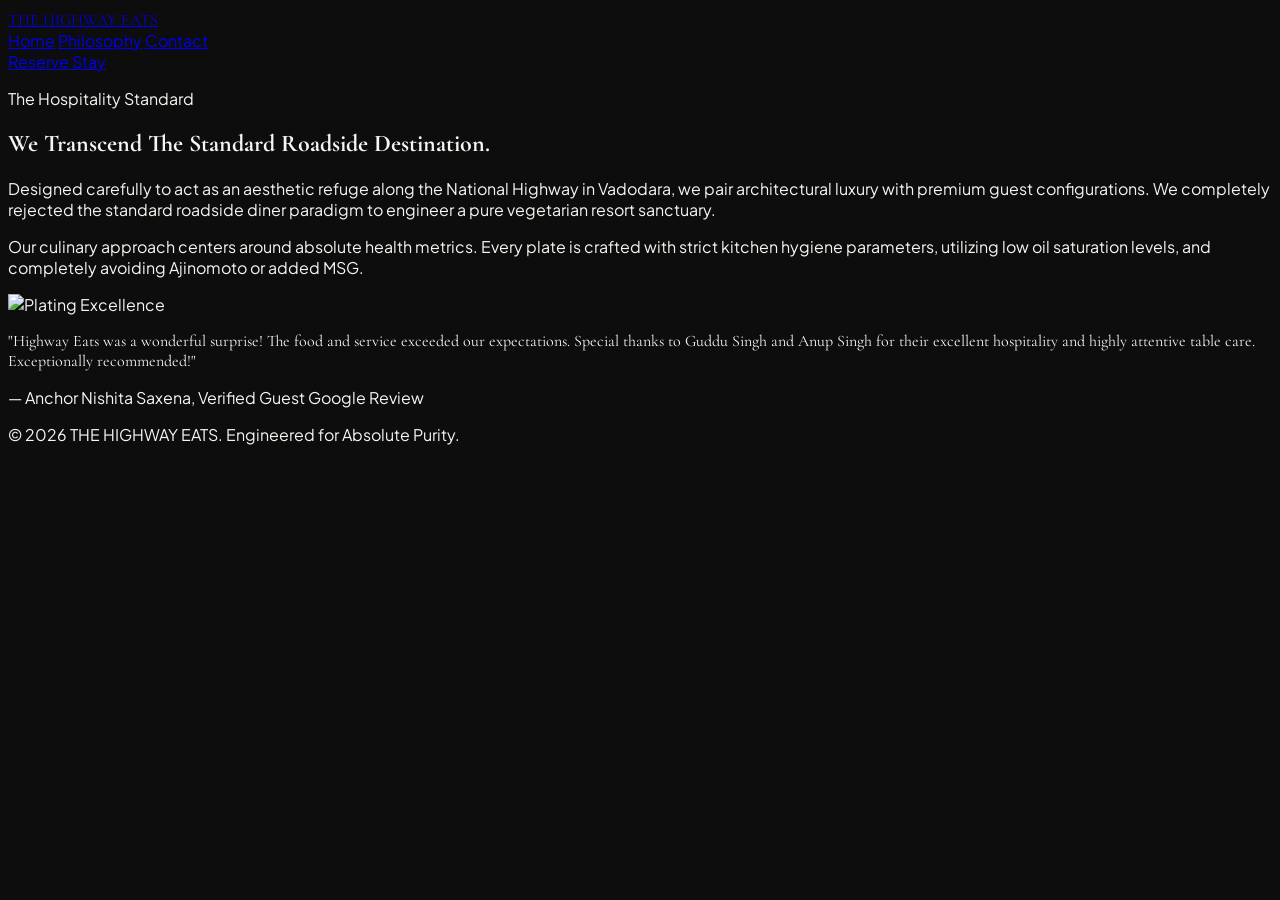
==== about.html @ dd1bbb10 "Create about.html" ====
<!DOCTYPE html>
<html lang="en" class="scroll-smooth">
<head>
    <meta charset="UTF-8">
    <meta name="viewport" content="width=device-width, initial-scale=1.0">
    <title>OUR PHILOSOPHY | The Highway Eats</title>
    <script src="https://cdn.jsdelivr.net/npm/@tailwindcss/browser@4"></script>
    <link rel="preconnect" href="https://fonts.googleapis.com">
    <link rel="preconnect" href="https://fonts.gstatic.com" crossorigin>
    <link href="https://fonts.googleapis.com/css2?family=Cormorant+Garamond:ital,wght@0,300;0,400;1,400&family=Plus+Jakarta+Sans:wght@200;300;400;500&display=swap" rel="stylesheet">
    <style>
        body { font-family: 'Plus Jakarta Sans', sans-serif; background-color: #0D0D0D; color: #F7F5F0; }
        .font-serif { font-family: 'Cormorant Garamond', serif; }
        .thin-border { border-color: rgba(247, 245, 240, 0.1); }
        .divider { background-color: rgba(247, 245, 240, 0.1); }
    </style>
</head>
<body>

    <!-- NAV BAR -->
    <nav class="fixed top-0 left-0 w-full z-50 bg-[#0D0D0D]/90 backdrop-blur-md border-b thin-border">
        <div class="max-w-7xl mx-auto px-6 h-24 flex items-center justify-between">
            <a href="index.html" class="font-serif text-xl tracking-widest font-light">THE HIGHWAY EATS</a>
            <div class="hidden lg:flex items-center gap-10 text-xs tracking-widest uppercase text-[#F7F5F0]/70">
                <a href="index.html" class="hover:text-[#C5A880] transition-colors">Home</a>
                <a href="about.html" class="text-[#C5A880]">Philosophy</a>
                <a href="visit.html" class="hover:text-[#C5A880] transition-colors">Contact</a>
            </div>
            <a href="tel:09974593530" class="hidden lg:block border border-[#C5A880] text-[#C5A880] px-6 py-3 text-xs tracking-widest uppercase hover:bg-[#C5A880] hover:text-[#0D0D0D] transition-all duration-300">Reserve Stay</a>
        </div>
    </nav>

    <!-- PHILOSOPHY CONTENT -->
    <section class="pt-40 pb-24 max-w-5xl mx-auto px-6 space-y-16">
        <div class="space-y-4">
            <p class="text-xs tracking-widest uppercase text-[#C5A880]">The Hospitality Standard</p>
            <h1 class="font-serif text-4xl md:text-6xl font-light leading-tight">We Transcend The Standard Roadside Destination.</h1>
            <div class="w-12 h-px bg-[#C5A880]/30 mt-6"></div>
        </div>

        <div class="grid grid-cols-1 md:grid-cols-2 gap-12 text-sm text-[#F7F5F0]/70 font-light leading-relaxed">
            <p>
                Designed carefully to act as an aesthetic refuge along the National Highway in Vadodara, we pair architectural luxury with premium guest configurations. We completely rejected the standard roadside diner paradigm to engineer a pure vegetarian resort sanctuary.
            </p>
            <p>
                Our culinary approach centers around absolute health metrics. Every plate is crafted with strict kitchen hygiene parameters, utilizing low oil saturation levels, and completely avoiding Ajinomoto or added MSG.
            </p>
        </div>

        <!-- IMAGE DISTRIBUTION (IMAGE 24 REFERENCE) -->
        <div class="border thin-border overflow-hidden">
            <img src="images/24.webp" alt="Plating Excellence" class="w-full h-[450px] object-cover filter contrast-115 grayscale hover:grayscale-0 transition-all duration-700">
        </div>

        <!-- GOOGLE REVIEWS SPOTLIGHT -->
        <div class="border-l-2 border-[#C5A880] pl-8 py-4 bg-white/5 pr-4 space-y-4">
            <p class="font-serif text-xl italic text-white/90">
                "Highway Eats was a wonderful surprise! The food and service exceeded our expectations. Special thanks to Guddu Singh and Anup Singh for their excellent hospitality and highly attentive table care. Exceptionally recommended!"
            </p>
            <p class="text-[10px] uppercase tracking-widest text-[#C5A880] font-sans font-medium">
                — Anchor Nishita Saxena, Verified Guest Google Review
            </p>
        </div>
    </section>

    <!-- FOOTER -->
    <footer class="py-12 border-t thin-border text-center text-[10px] tracking-[0.2em] uppercase text-[#F7F5F0]/30 bg-[#0A0A0A]">
        <p>© 2026 THE HIGHWAY EATS. Engineered for Absolute Purity.</p>
    </footer>

</body>
</html>
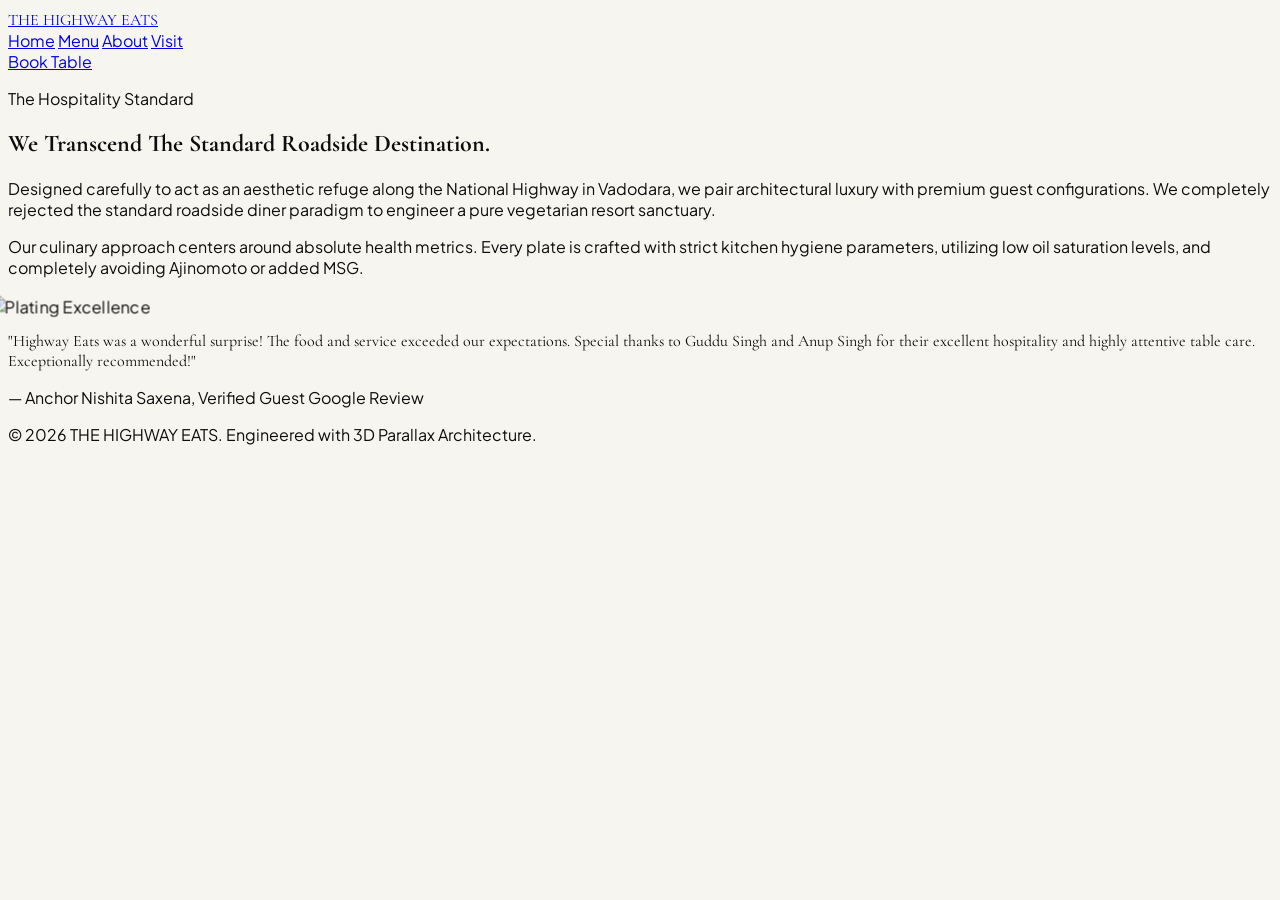
==== commit 8b169475: "Update about.html" ====
--- a/about.html
+++ b/about.html
@@ -4,41 +4,38 @@
     <meta charset="UTF-8">
     <meta name="viewport" content="width=device-width, initial-scale=1.0">
     <title>OUR PHILOSOPHY | The Highway Eats</title>
+    <!-- Tailwind CSS Platform CDN -->
     <script src="https://cdn.jsdelivr.net/npm/@tailwindcss/browser@4"></script>
     <link rel="preconnect" href="https://fonts.googleapis.com">
     <link rel="preconnect" href="https://fonts.gstatic.com" crossorigin>
-    <link href="https://fonts.googleapis.com/css2?family=Cormorant+Garamond:ital,wght@0,300;0,400;1,400&family=Plus+Jakarta+Sans:wght@200;300;400;500&display=swap" rel="stylesheet">
-    <style>
-        body { font-family: 'Plus Jakarta Sans', sans-serif; background-color: #0D0D0D; color: #F7F5F0; }
-        .font-serif { font-family: 'Cormorant Garamond', serif; }
-        .thin-border { border-color: rgba(247, 245, 240, 0.1); }
-        .divider { background-color: rgba(247, 245, 240, 0.1); }
-    </style>
+    <link href="https://fonts.googleapis.com/css2?family=Cormorant+Garamond:ital,wght@0,400;0,500;0,600;1,400&family=Plus+Jakarta+Sans:wght@300;400;500;600;700&display=swap" rel="stylesheet">
+    <link rel="stylesheet" href="style.css">
 </head>
 <body>
 
-    <!-- NAV BAR -->
-    <nav class="fixed top-0 left-0 w-full z-50 bg-[#0D0D0D]/90 backdrop-blur-md border-b thin-border">
+    <!-- NAVIGATION BAR -->
+    <nav class="fixed top-0 left-0 w-full z-50 bg-[#F7F5F0]/80 backdrop-blur-md border-b border-[#0D0D0D]/5">
         <div class="max-w-7xl mx-auto px-6 h-24 flex items-center justify-between">
-            <a href="index.html" class="font-serif text-xl tracking-widest font-light">THE HIGHWAY EATS</a>
-            <div class="hidden lg:flex items-center gap-10 text-xs tracking-widest uppercase text-[#F7F5F0]/70">
-                <a href="index.html" class="hover:text-[#C5A880] transition-colors">Home</a>
-                <a href="about.html" class="text-[#C5A880]">Philosophy</a>
-                <a href="visit.html" class="hover:text-[#C5A880] transition-colors">Contact</a>
+            <a href="index.html" class="font-serif text-3xl font-semibold tracking-wider text-[#0D0D0D]">THE HIGHWAY EATS</a>
+            <div class="hidden lg:flex items-center gap-12 text-sm font-semibold tracking-widest uppercase">
+                <a href="index.html" class="text-[#0D0D0D]/70 hover:text-[#C5A880] transition-colors pb-1">Home</a>
+                <a href="menu.html" class="text-[#0D0D0D]/70 hover:text-[#C5A880] transition-colors pb-1">Menu</a>
+                <a href="about.html" class="text-[#C5A880] border-b-2 border-[#C5A880] pb-1">About</a>
+                <a href="visit.html" class="text-[#0D0D0D]/70 hover:text-[#C5A880] transition-colors pb-1">Visit</a>
             </div>
-            <a href="tel:09974593530" class="hidden lg:block border border-[#C5A880] text-[#C5A880] px-6 py-3 text-xs tracking-widest uppercase hover:bg-[#C5A880] hover:text-[#0D0D0D] transition-all duration-300">Reserve Stay</a>
+            <a href="tel:09974593530" class="hidden lg:block bg-[#0D0D0D] text-[#F7F5F0] px-8 py-4 text-xs font-bold uppercase tracking-widest hover:bg-[#C5A880] hover:text-[#0D0D0D] transition-all duration-300">Book Table</a>
         </div>
     </nav>
 
-    <!-- PHILOSOPHY CONTENT -->
-    <section class="pt-40 pb-24 max-w-5xl mx-auto px-6 space-y-16">
+    <!-- PHILOSOPHY NARRATIVE -->
+    <section class="pt-40 pb-24 max-w-5xl mx-auto px-6 space-y-16 perspective-container">
         <div class="space-y-4">
-            <p class="text-xs tracking-widest uppercase text-[#C5A880]">The Hospitality Standard</p>
-            <h1 class="font-serif text-4xl md:text-6xl font-light leading-tight">We Transcend The Standard Roadside Destination.</h1>
-            <div class="w-12 h-px bg-[#C5A880]/30 mt-6"></div>
+            <p class="text-xs tracking-[0.3em] uppercase text-[#C5A880] font-bold">The Hospitality Standard</p>
+            <h1 class="font-serif text-5xl md:text-7xl font-light text-[#0D0D0D] leading-tight">We Transcend The Standard Roadside Destination.</h1>
+            <div class="w-16 h-0.5 bg-[#C5A880] mt-6"></div>
         </div>
 
-        <div class="grid grid-cols-1 md:grid-cols-2 gap-12 text-sm text-[#F7F5F0]/70 font-light leading-relaxed">
+        <div class="grid grid-cols-1 md:grid-cols-2 gap-12 text-base md:text-lg text-[#0D0D0D]/70 font-light leading-relaxed">
             <p>
                 Designed carefully to act as an aesthetic refuge along the National Highway in Vadodara, we pair architectural luxury with premium guest configurations. We completely rejected the standard roadside diner paradigm to engineer a pure vegetarian resort sanctuary.
             </p>
@@ -47,26 +44,40 @@
             </p>
         </div>
 
-        <!-- IMAGE DISTRIBUTION (IMAGE 24 REFERENCE) -->
-        <div class="border thin-border overflow-hidden">
-            <img src="images/24.webp" alt="Plating Excellence" class="w-full h-[450px] object-cover filter contrast-115 grayscale hover:grayscale-0 transition-all duration-700">
+        <!-- 3D Card Image Distribution (Using Image 24) -->
+        <div class="three-d-card bg-white p-4 rounded-2xl shadow-2xl border border-white" data-tilt>
+            <img src="images/24.webp" alt="Plating Excellence" class="w-full h-[450px] object-cover rounded-xl pointer-events-none filter contrast-110">
         </div>
 
-        <!-- GOOGLE REVIEWS SPOTLIGHT -->
-        <div class="border-l-2 border-[#C5A880] pl-8 py-4 bg-white/5 pr-4 space-y-4">
-            <p class="font-serif text-xl italic text-white/90">
+        <!-- Verified Review Spotlight -->
+        <div class="border-l-4 border-[#C5A880] pl-8 py-6 bg-white rounded-r-2xl shadow-md border border-[#0D0D0D]/5 pr-6 space-y-4">
+            <p class="font-serif text-2xl italic text-[#0D0D0D]/90 leading-relaxed">
                 "Highway Eats was a wonderful surprise! The food and service exceeded our expectations. Special thanks to Guddu Singh and Anup Singh for their excellent hospitality and highly attentive table care. Exceptionally recommended!"
             </p>
-            <p class="text-[10px] uppercase tracking-widest text-[#C5A880] font-sans font-medium">
+            <p class="text-xs uppercase tracking-widest text-[#C5A880] font-bold">
                 — Anchor Nishita Saxena, Verified Guest Google Review
             </p>
         </div>
     </section>
 
     <!-- FOOTER -->
-    <footer class="py-12 border-t thin-border text-center text-[10px] tracking-[0.2em] uppercase text-[#F7F5F0]/30 bg-[#0A0A0A]">
-        <p>© 2026 THE HIGHWAY EATS. Engineered for Absolute Purity.</p>
+    <footer class="bg-[#F7F5F0] text-[#0D0D0D]/50 text-xs py-12 border-t border-[#0D0D0D]/10 text-center">
+        <p>© 2026 THE HIGHWAY EATS. Engineered with 3D Parallax Architecture.</p>
     </footer>
+
+    <script>
+        document.querySelectorAll('[data-tilt]').forEach(card => {
+            card.addEventListener('mousemove', e => {
+                const box = card.getBoundingClientRect();
+                const x = e.clientX - box.left - (box.width / 2);
+                const y = e.clientY - box.top - (box.height / 2);
+                card.style.transform = `rotateY(${x / 14}deg) rotateX(${-y / 14}deg) scale(1.01)`;
+            });
+            card.addEventListener('mouseleave', () => {
+                card.style.transform = 'rotateY(0deg) rotateX(0deg) scale(1)';
+            });
+        });
+    </script>
 
 </body>
 </html>
--- a/style.css
+++ b/style.css
@@ -0,0 +1,31 @@
+/* Base Layout Resets */
+body {
+    font-family: 'Plus Jakarta Sans', sans-serif;
+    background-color: #F7F5F0;
+    color: #0D0D0D;
+    overflow-x: hidden;
+}
+
+.font-serif {
+    font-family: 'Cormorant Garamond', serif;
+}
+
+/* 3D Depth Viewport Engine */
+.perspective-container {
+    perspective: 1000px;
+    transform-style: preserve-3d;
+}
+
+/* Dynamic 3D Element Layer Card */
+.three-d-card {
+    transition: transform 0.1s ease-out, box-shadow 0.3s ease;
+    transform-style: preserve-3d;
+    will-change: transform;
+}
+
+/* Pushes text layers out on the Z-axis for a floating 3D effect */
+.three-d-card h3, 
+.three-d-card img,
+.three-d-card p {
+    transform: translateZ(30px);
+}
